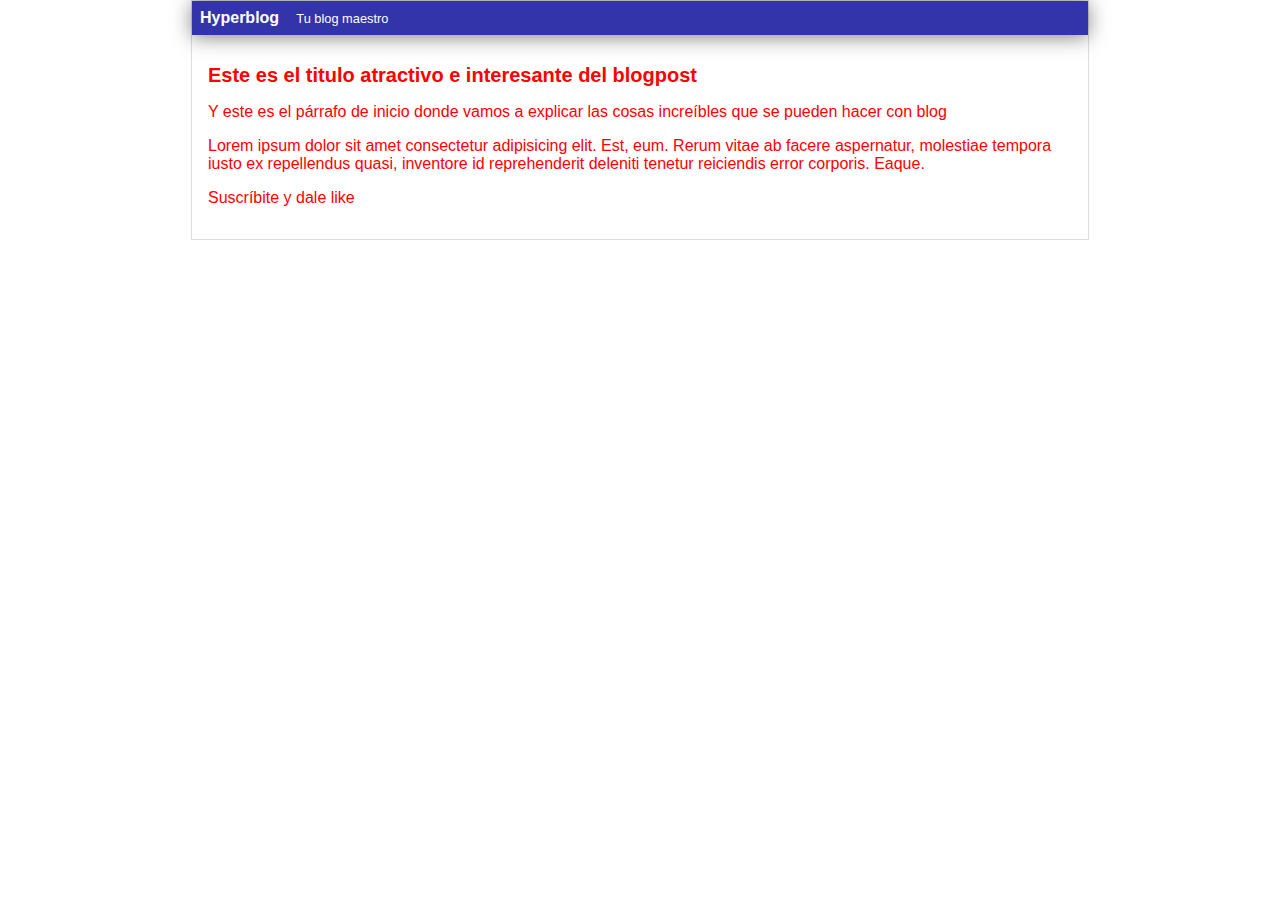
==== blogpost.html @ d451ee50 "Commit con GitHub" ====
<html>
    <head>
        <title>
            Bienvenido a mi blog 2.0
        </title>
        <link rel="stylesheet" href="CSS/estilos.css" />
    </head>
    <body>
        <div id="container">
            <div id="cabecera">
                Hyperblog
                <span id="tagline">Tu blog maestro</span>
            </div>
            <div id="post">
                <h1>Este es el titulo atractivo e interesante del blogpost</h1>
                <p>
                    Y este es el párrafo de inicio donde vamos a explicar las cosas increíbles que
                    se pueden hacer con blog
                </p>
                <p>Lorem ipsum dolor sit amet consectetur adipisicing elit. Est, eum. Rerum vitae ab facere aspernatur, molestiae tempora iusto ex repellendus quasi, inventore id reprehenderit deleniti tenetur reiciendis error corporis. Eaque.</p>
                <p> Suscríbite y dale like</p>
            </div>
        </div>
    </body>
</html>
---- CSS/estilos.css ----
body
{
    color: red;
    text-align: left;
    font-family: 'Arial';
    font-size: 18 px;
    margin: 0;
    padding: 0;
}

#cabecera
{
    background: #33A;
    box-shadow: 0px 2px 20px 0px rgba(0,0,0,0.5);
    color: white;
    font-weight: bold;
    margin: 0;
    padding: 0.5em;
}

#cabecera #tagline
{
    padding: 0 0 0 1em;
    font-weight: normal;
    font-size: 0.8em;
}

#container
{
    width: 70%;
    padding: 0;
    text-align: left;
    border: 1px solid #DDD;
    margin: 0 auto;
}

#container h1
{
    font-size: 20px;
}
#post
{
    padding: 1em;
}
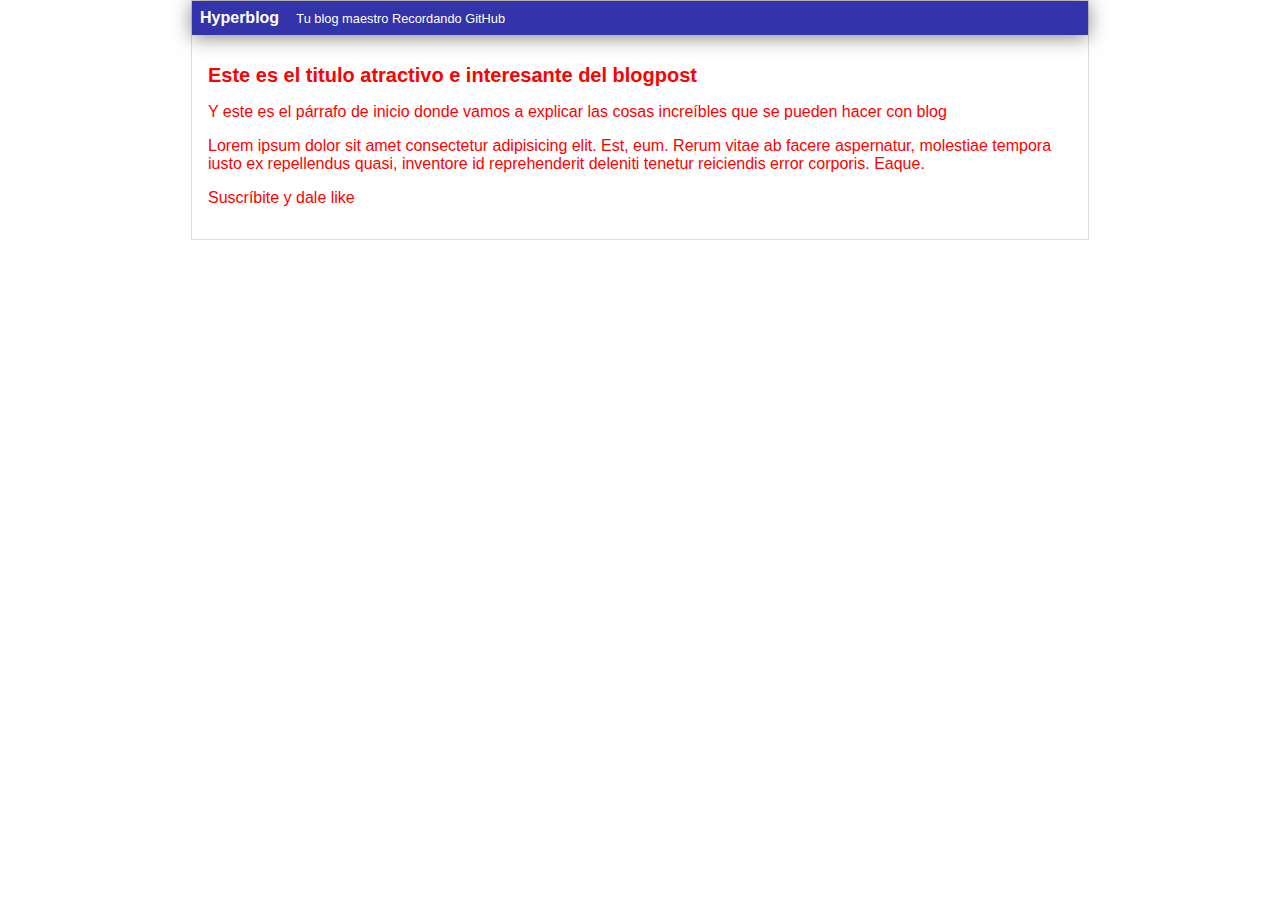
==== commit 39d10ba4: "Una versión de el hyperblog" ====
--- a/blogpost.html
+++ b/blogpost.html
@@ -1,7 +1,7 @@
 <html>
     <head>
         <title>
-            Bienvenido a mi blog 2.0
+            Bienvenido a mi blog 2.0-Hecho en el 2022 
         </title>
         <link rel="stylesheet" href="CSS/estilos.css" />
     </head>
@@ -9,7 +9,7 @@
         <div id="container">
             <div id="cabecera">
                 Hyperblog
-                <span id="tagline">Tu blog maestro</span>
+                <span id="tagline">Tu blog maestro Recordando GitHub</span>
             </div>
             <div id="post">
                 <h1>Este es el titulo atractivo e interesante del blogpost</h1>
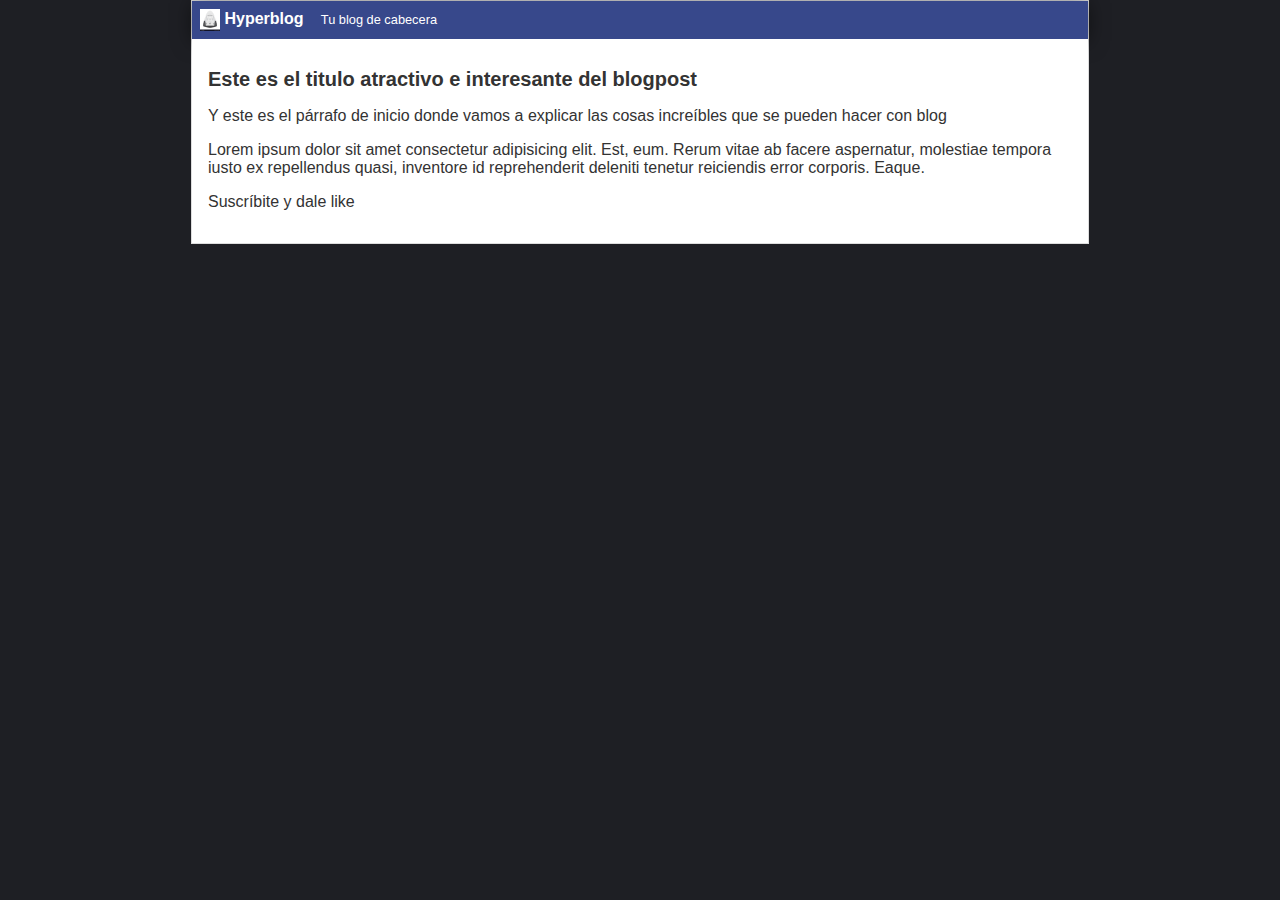
==== commit 42ef5f5e: "Color de fondo, logo nuevo y mejor color de Header" ====
--- a/blogpost.html
+++ b/blogpost.html
@@ -8,8 +8,9 @@
     <body>
         <div id="container">
             <div id="cabecera">
+                <img id="logo" src="imagenes/spacex.jpg" />
                 Hyperblog
-                <span id="tagline">Tu blog maestro Recordando GitHub</span>
+                <span id="tagline">Tu blog de cabecera</span>
             </div>
             <div id="post">
                 <h1>Este es el titulo atractivo e interesante del blogpost</h1>
--- a/CSS/estilos.css
+++ b/CSS/estilos.css
@@ -1,21 +1,28 @@
 body
 {
-    color: red;
-    text-align: left;
-    font-family: 'Arial';
-    font-size: 18 px;
+    background: #1e1f24;
+    color: #333;
+    text-align: center;
+    font-family: Arial;
+    font-size: 16px;
     margin: 0;
     padding: 0;
 }
 
 #cabecera
 {
-    background: #33A;
+    background: #37488b;
     box-shadow: 0px 2px 20px 0px rgba(0,0,0,0.5);
     color: white;
     font-weight: bold;
     margin: 0;
     padding: 0.5em;
+}
+
+#cabecera #logo
+{
+    width: 20px;
+    vertical-align: middle;
 }
 
 #cabecera #tagline
@@ -40,5 +47,6 @@
 }
 #post
 {
+    background: white;
     padding: 1em;
 }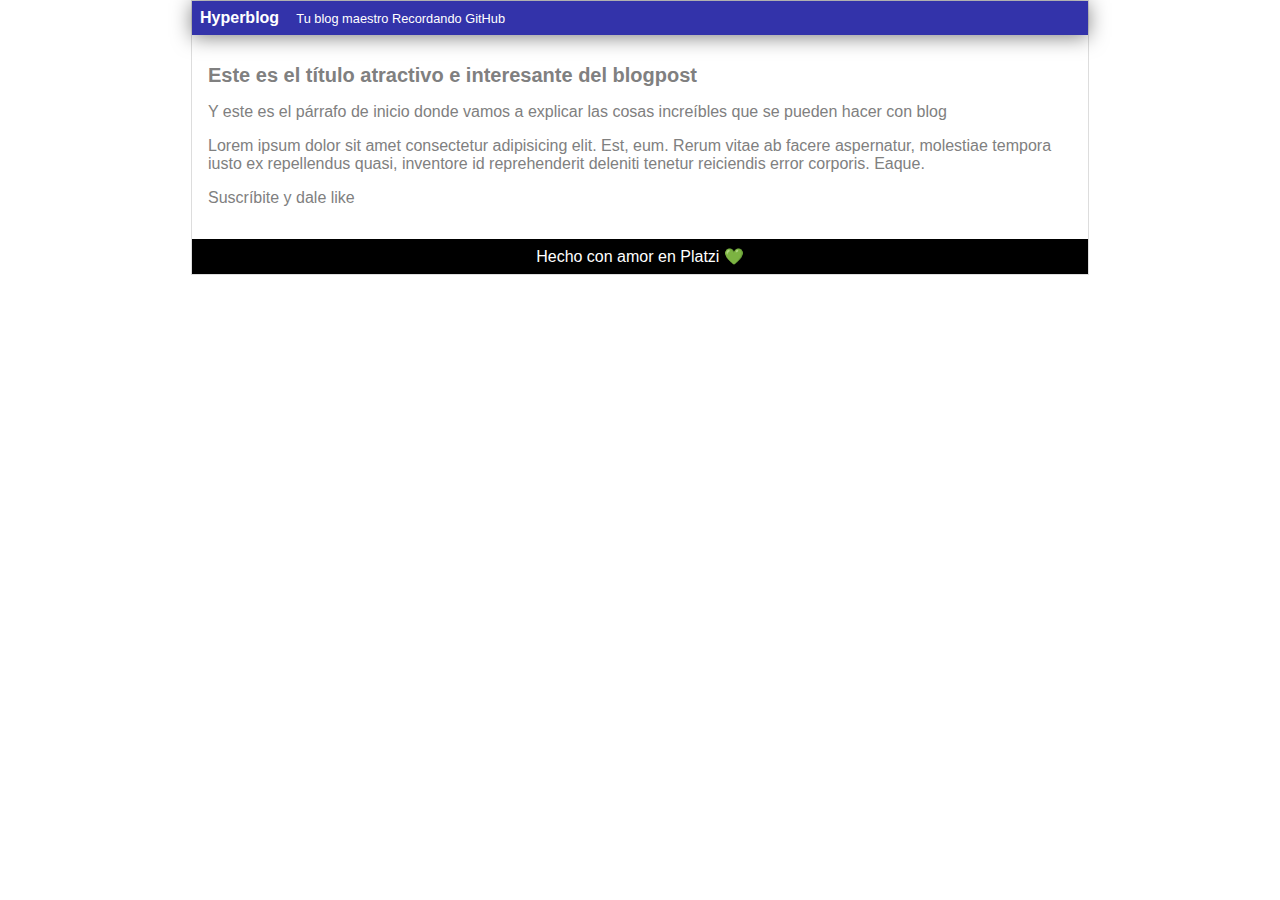
==== commit 6558b645: "Footer terminado" ====
--- a/blogpost.html
+++ b/blogpost.html
@@ -1,5 +1,6 @@
-<html>
+<html lang="es">
     <head>
+        <meta charset="UTF-8">
         <title>
             Bienvenido a mi blog 2.0-Hecho en el 2022 
         </title>
@@ -8,12 +9,11 @@
     <body>
         <div id="container">
             <div id="cabecera">
-                <img id="logo" src="imagenes/spacex.jpg" />
                 Hyperblog
-                <span id="tagline">Tu blog de cabecera</span>
+                <span id="tagline">Tu blog maestro Recordando GitHub</span>
             </div>
             <div id="post">
-                <h1>Este es el titulo atractivo e interesante del blogpost</h1>
+                <h1>Este es el título atractivo e interesante del blogpost</h1>
                 <p>
                     Y este es el párrafo de inicio donde vamos a explicar las cosas increíbles que
                     se pueden hacer con blog
@@ -21,6 +21,10 @@
                 <p>Lorem ipsum dolor sit amet consectetur adipisicing elit. Est, eum. Rerum vitae ab facere aspernatur, molestiae tempora iusto ex repellendus quasi, inventore id reprehenderit deleniti tenetur reiciendis error corporis. Eaque.</p>
                 <p> Suscríbite y dale like</p>
             </div>
+            <div id="footer">
+                Hecho con amor en Platzi 💚
+            </div>
         </div>
+       
     </body>
 </html>
--- a/CSS/estilos.css
+++ b/CSS/estilos.css
@@ -1,28 +1,21 @@
 body
 {
-    background: #1e1f24;
-    color: #333;
-    text-align: center;
-    font-family: Arial;
-    font-size: 16px;
+    color: grey;
+    text-align: left;
+    font-family: 'Arial';
+    font-size: 18 px;
     margin: 0;
     padding: 0;
 }
 
 #cabecera
 {
-    background: #37488b;
+    background: #33A;
     box-shadow: 0px 2px 20px 0px rgba(0,0,0,0.5);
     color: white;
     font-weight: bold;
     margin: 0;
     padding: 0.5em;
-}
-
-#cabecera #logo
-{
-    width: 20px;
-    vertical-align: middle;
 }
 
 #cabecera #tagline
@@ -47,6 +40,14 @@
 }
 #post
 {
-    background: white;
     padding: 1em;
+}
+#footer
+{
+    padding: 0;
+    color: white;
+    background-color: black;
+    text-align: center;
+    padding: 0.5em;
+
 }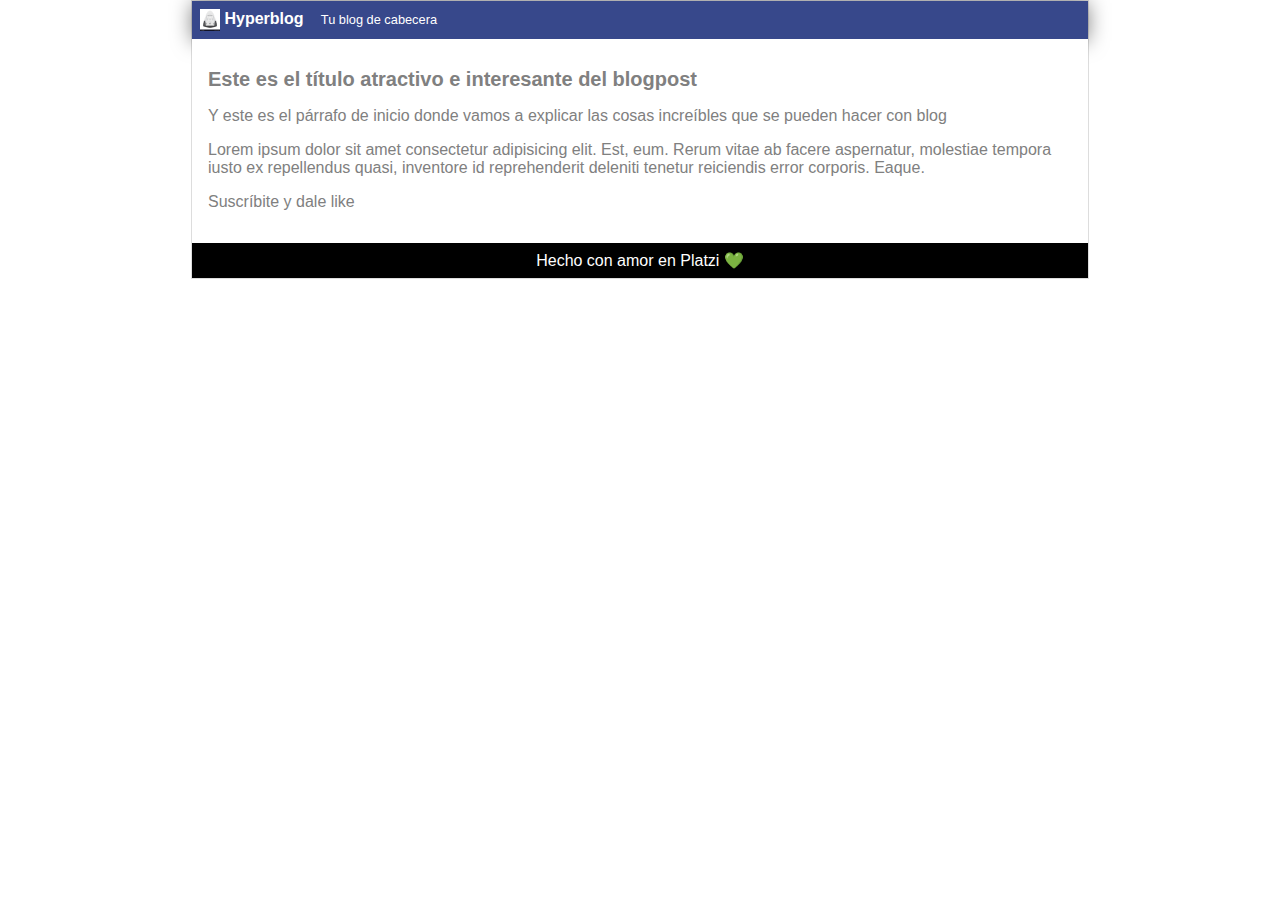
==== commit 895004ca: "Puse el footer" ====
--- a/blogpost.html
+++ b/blogpost.html
@@ -9,8 +9,9 @@
     <body>
         <div id="container">
             <div id="cabecera">
+                <img id="logo" src="imagenes/spacex.jpg" />
                 Hyperblog
-                <span id="tagline">Tu blog maestro Recordando GitHub</span>
+                <span id="tagline">Tu blog de cabecera</span>
             </div>
             <div id="post">
                 <h1>Este es el título atractivo e interesante del blogpost</h1>
--- a/CSS/estilos.css
+++ b/CSS/estilos.css
@@ -10,12 +10,18 @@
 
 #cabecera
 {
-    background: #33A;
+    background: #37488b;
     box-shadow: 0px 2px 20px 0px rgba(0,0,0,0.5);
     color: white;
     font-weight: bold;
     margin: 0;
     padding: 0.5em;
+}
+
+#cabecera #logo
+{
+    width: 20px;
+    vertical-align: middle;
 }
 
 #cabecera #tagline
@@ -40,6 +46,7 @@
 }
 #post
 {
+    background: white;
     padding: 1em;
 }
 #footer
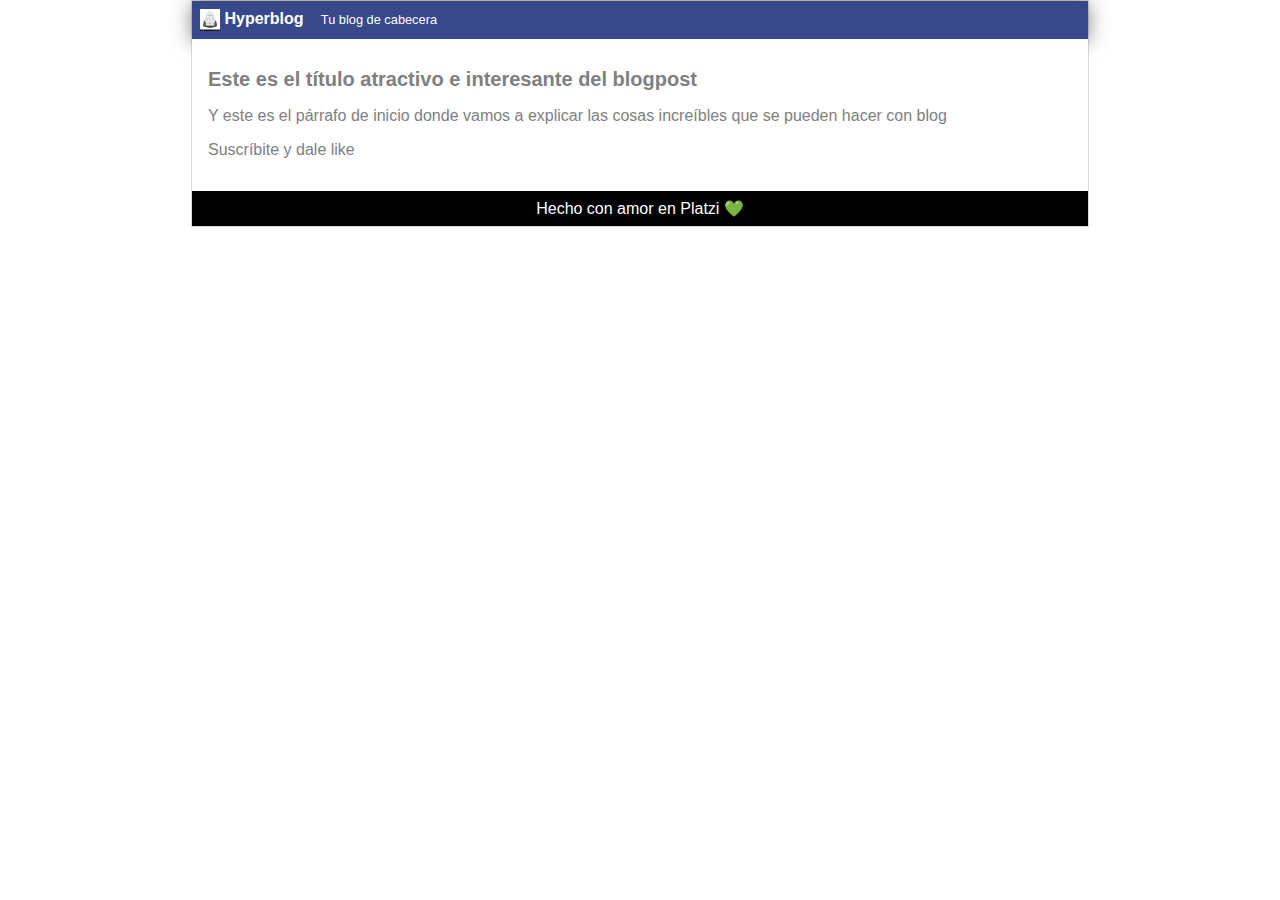
==== commit c4fc442e: "Eliminé el Lorem Ipsum" ====
--- a/blogpost.html
+++ b/blogpost.html
@@ -19,8 +19,7 @@
                     Y este es el párrafo de inicio donde vamos a explicar las cosas increíbles que
                     se pueden hacer con blog
                 </p>
-                <p>Lorem ipsum dolor sit amet consectetur adipisicing elit. Est, eum. Rerum vitae ab facere aspernatur, molestiae tempora iusto ex repellendus quasi, inventore id reprehenderit deleniti tenetur reiciendis error corporis. Eaque.</p>
-                <p> Suscríbite y dale like</p>
+               <p> Suscríbite y dale like</p>
             </div>
             <div id="footer">
                 Hecho con amor en Platzi 💚
